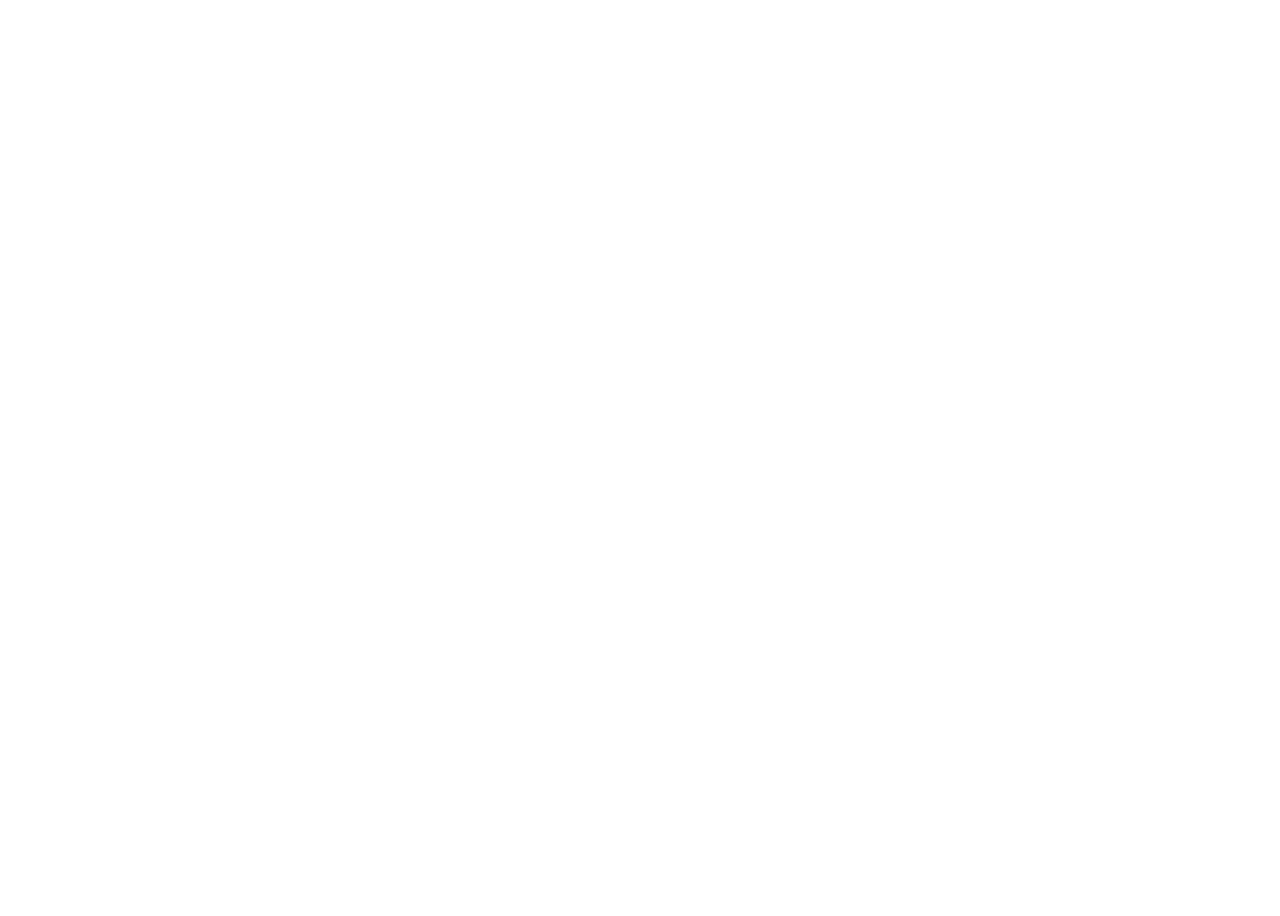
==== expandingCards/index.html @ 07c4458b "feat:adding expanding cards" ====
<!DOCTYPE html>
<html lang="en">
  <head>
    <meta charset="UTF-8" />
    <meta name="viewport" content="width=device-width, initial-scale=1.0" />
    <title>Document</title>
    <link rel="stylesheet" href="./style.css" />
  </head>
  <body>
    <div class="container">
      <div
        class="panel active"
        style="
          background-image: url('https://images.unsplash.com/photo-1538128835124-7805d3fd3f43?q=80&w=2070&auto=format&fit=crop&ixlib=rb-4.0.3&ixid=M3wxMjA3fDB8MHxwaG90by1wYWdlfHx8fGVufDB8fHx8fA%3D%3D');
        "
      >
        <h3>Cat is looking at you.</h3>
      </div>
      <div
        class="panel"
        style="
          background-image: url('https://images.unsplash.com/photo-1491485880348-85d48a9e5312?q=80&w=2070&auto=format&fit=crop&ixlib=rb-4.0.3&ixid=M3wxMjA3fDB8MHxwaG90by1wYWdlfHx8fGVufDB8fHx8fA%3D%3D');
        "
      >
        <h3>Good morning.</h3>
      </div>
      <div
        class="panel"
        style="
          background-image: url('https://images.unsplash.com/photo-1526674183561-4bfb419ab4e5?q=80&w=2070&auto=format&fit=crop&ixlib=rb-4.0.3&ixid=M3wxMjA3fDB8MHxwaG90by1wYWdlfHx8fGVufDB8fHx8fA%3D%3D');
        "
      >
        <h3>Am I too big?</h3>
      </div>
      <div
        class="panel"
        style="
          background-image: url('https://images.unsplash.com/photo-1511275539165-cc46b1ee89bf?q=80&w=2070&auto=format&fit=crop&ixlib=rb-4.0.3&ixid=M3wxMjA3fDB8MHxwaG90by1wYWdlfHx8fGVufDB8fHx8fA%3D%3D');
        "
      >
        <h3>I am Pipi.</h3>
      </div>
      <div
        class="panel"
        style="
          background-image: url('https://images.unsplash.com/photo-1601544359642-c76c4f7c3221?q=80&w=2072&auto=format&fit=crop&ixlib=rb-4.0.3&ixid=M3wxMjA3fDB8MHxwaG90by1wYWdlfHx8fGVufDB8fHx8fA%3D%3D');
        "
      >
        <h3>Big Cat is me.</h3>
      </div>
    </div>
  </body>
  <script src="./index.js"></script>
</html>
---- expandingCards/style.css ----
.container {
  display: flex;
  justify-content: center;
  align-items: center;
  width: 100%;
  height: 100vh;
}

.panel {
  background-size: auto 100%;
  background-position: center;
  background-repeat: repeat;
  height: 80vh;
  border-radius: 50px;
  cursor: pointer;
  flex: 0.5;
  margin: 10px;
  position: relative;
  transition: all 0.7s ease;
}

.panel h3 {
  color: white;
  font-size: 24px;
  font-style: italic;
  position: absolute;
  bottom: 20px;
  left: 20px;
  margin: 0;
  opacity: 0;
}

.panel.active {
  flex: 5;
}
.panel.active h3 {
  opacity: 1;
}

/* relative 複習
flex 複習
css 單位複習
 */
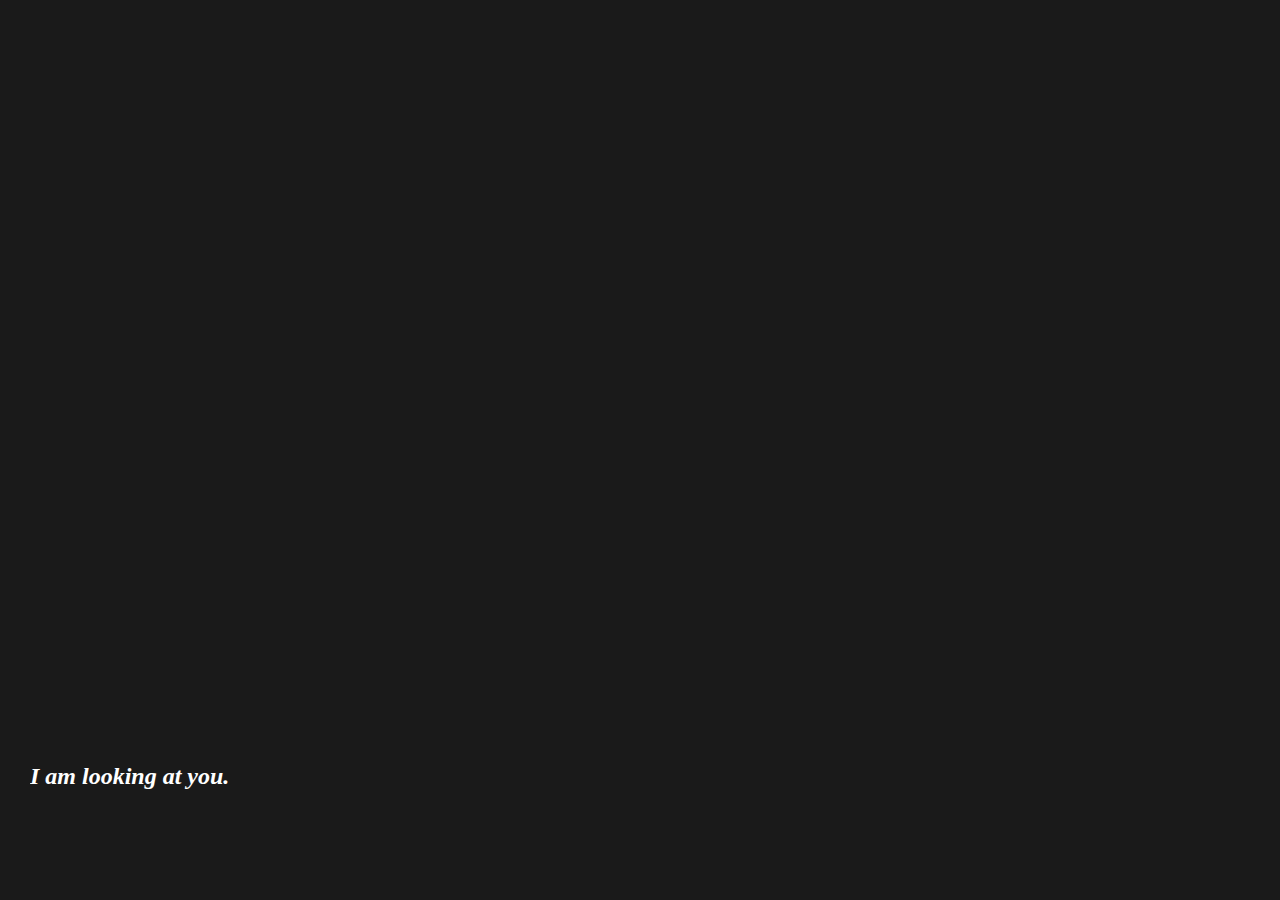
==== commit 77974906: "adding progress bar" ====
--- a/expandingCards/index.html
+++ b/expandingCards/index.html
@@ -14,7 +14,7 @@
           background-image: url('https://images.unsplash.com/photo-1538128835124-7805d3fd3f43?q=80&w=2070&auto=format&fit=crop&ixlib=rb-4.0.3&ixid=M3wxMjA3fDB8MHxwaG90by1wYWdlfHx8fGVufDB8fHx8fA%3D%3D');
         "
       >
-        <h3>Cat is looking at you.</h3>
+        <h3>I am looking at you.</h3>
       </div>
       <div
         class="panel"
--- a/expandingCards/style.css
+++ b/expandingCards/style.css
@@ -1,9 +1,15 @@
+* {
+  margin: 0;
+  padding: 0;
+  overflow: hidden;
+}
 .container {
   display: flex;
   justify-content: center;
   align-items: center;
   width: 100%;
   height: 100vh;
+  background-color: rgb(26, 26, 26);
 }
 
 .panel {
